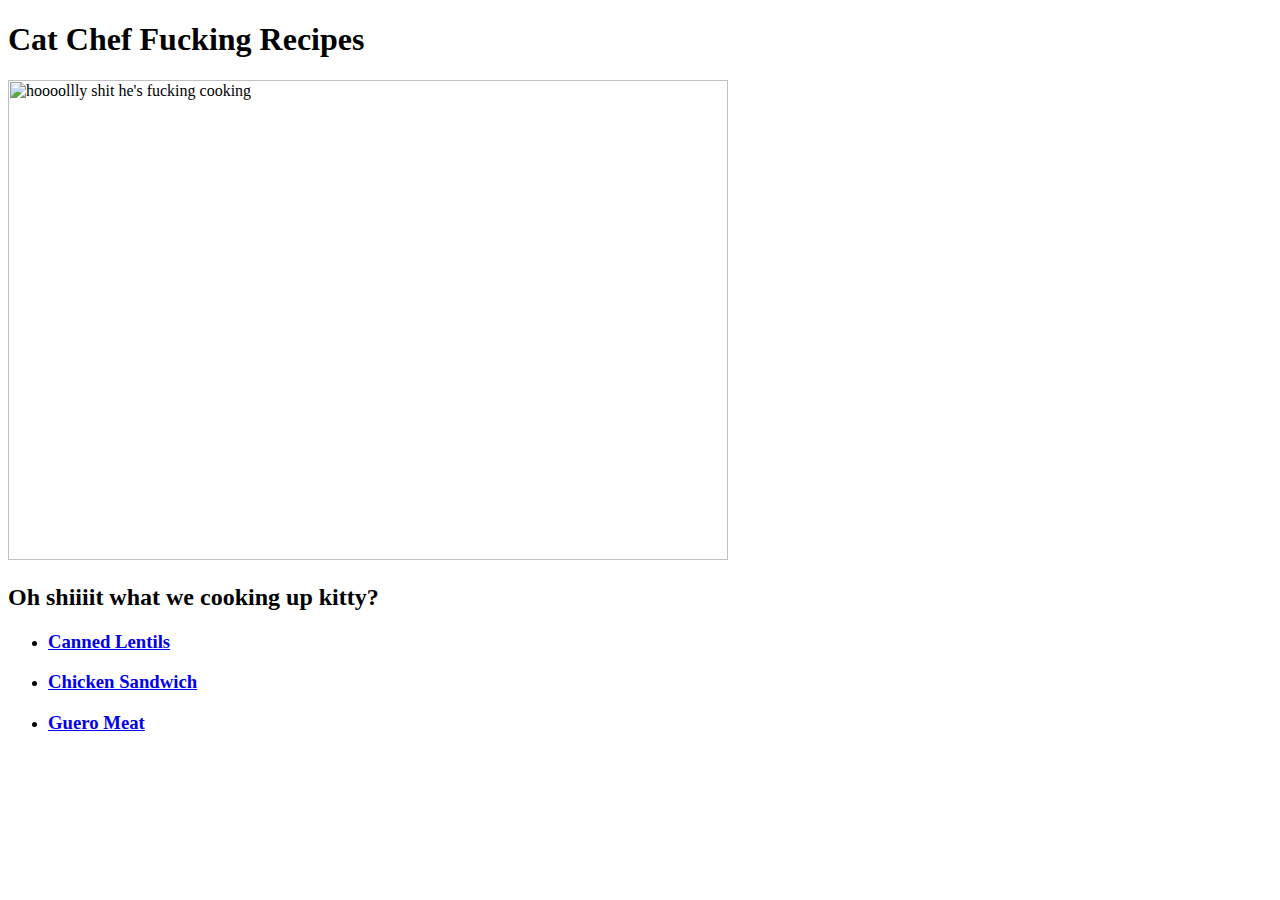
==== index.html @ 9031c4f8 "Create website landing page/index.html" ====
<!DOCTYPE html>
<html lang="en">
    <head>
        <meta charset="utf-8">
        <title>Cat Chef Fucking Recipes</title>
    </head>

    <body>
        <h1>Cat Chef Fucking Recipes</h1>
        <img width="720" height="480" title="hoooollly shit he's fucking cooking" src="images/aarons-cat.gif">
        <h2>Oh shiiiit what we cooking up kitty?</h2>

        <ul>
            <li><a href="recipes/canned-lentils.html"><h3>Canned Lentils</h3></a></li>
            <li><a href="recipes/chicken-sandwich.html"><h3>Chicken Sandwich</h3></a></li>
            <li><a href="recipes/guero-meat.html"><h3>Guero Meat</h3></a></li>
        </ul>
    </body>
</html>
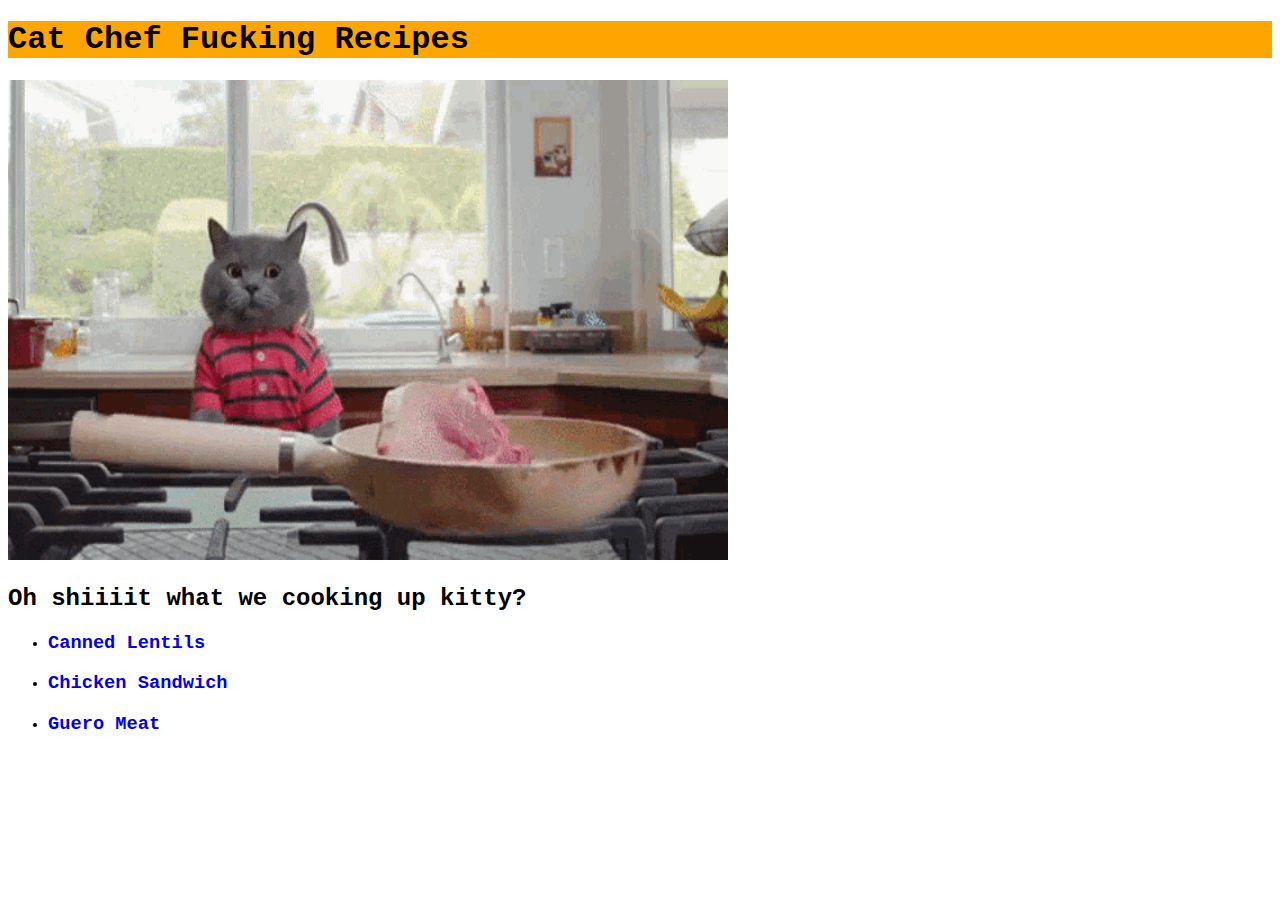
==== commit 636a6d9e: "Update website's pages to include a css stylesheet" ====
--- a/index.html
+++ b/index.html
@@ -3,10 +3,11 @@
     <head>
         <meta charset="utf-8">
         <title>Cat Chef Fucking Recipes</title>
+        <link rel="stylesheet" href="style.css">
     </head>
 
     <body>
-        <h1>Cat Chef Fucking Recipes</h1>
+        <h1 class="top-text">Cat Chef Fucking Recipes</h1>
         <img width="720" height="480" title="hoooollly shit he's fucking cooking" src="images/aarons-cat.gif">
         <h2>Oh shiiiit what we cooking up kitty?</h2>
 
--- a/style.css
+++ b/style.css
@@ -0,0 +1,13 @@
+html {
+    font-family: 'Courier New', Courier, monospace;
+}
+
+.top-text {
+    background-color: orange;
+    font-weight: 900;
+}
+
+a {
+    text-decoration: none;
+}
+
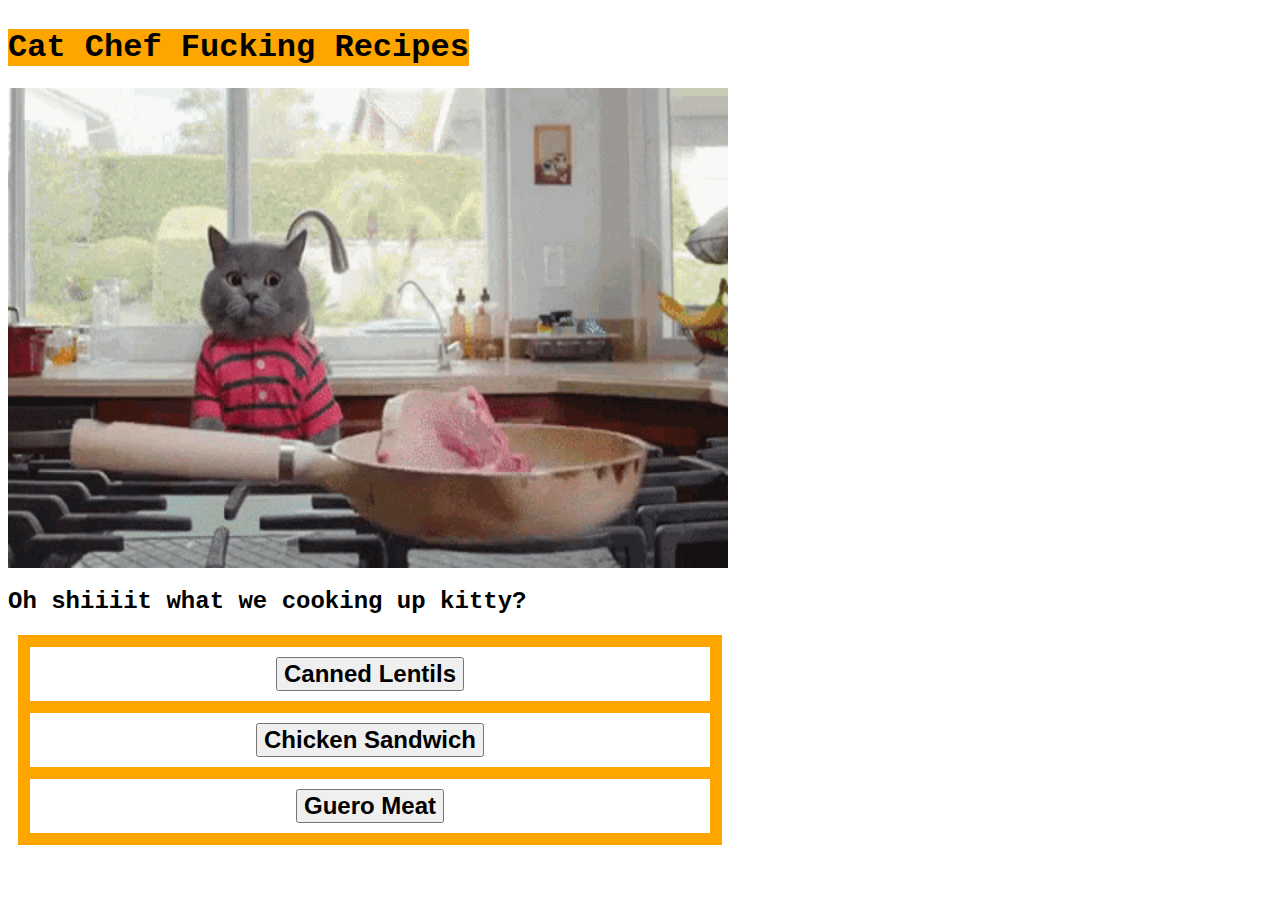
==== commit 235341c9: "Update style sheet for index.html" ====
--- a/index.html
+++ b/index.html
@@ -12,9 +12,11 @@
         <h2>Oh shiiiit what we cooking up kitty?</h2>
 
         <ul>
-            <li><a href="recipes/canned-lentils.html"><h3>Canned Lentils</h3></a></li>
-            <li><a href="recipes/chicken-sandwich.html"><h3>Chicken Sandwich</h3></a></li>
-            <li><a href="recipes/guero-meat.html"><h3>Guero Meat</h3></a></li>
+         <div class="pretty-list">
+            <li class="item one"><a href="recipes/canned-lentils.html"><button>Canned Lentils</button></a></li>
+            <li class="item two"><a href="recipes/chicken-sandwich.html"><button>Chicken Sandwich</button></a></li>
+            <li class="item three"><a href="recipes/guero-meat.html"><button>Guero Meat</button></a></li>
+         </div>
         </ul>
     </body>
 </html>--- a/style.css
+++ b/style.css
@@ -5,9 +5,49 @@
 .top-text {
     background-color: orange;
     font-weight: 900;
+    display: inline-block;
 }
 
 a {
     text-decoration: none;
 }
 
+img {
+    display: block;
+}
+
+.item {
+    background-color: white;
+    padding: 10px;
+    
+}
+
+.one {
+    margin-top: 0px;
+}
+
+.one, .two {
+    margin-bottom: 12px;
+}
+
+
+.pretty-list {
+    background-color: orange;
+    padding: 12px;
+    width: 680px;
+    margin-left: -30px;
+    text-align: center;
+}
+
+li {
+    list-style: none;
+    display: flex;
+    justify-content: center;
+}
+
+button {
+    font-size: 24px;
+    font-weight: 800;
+    color: black;
+    
+}